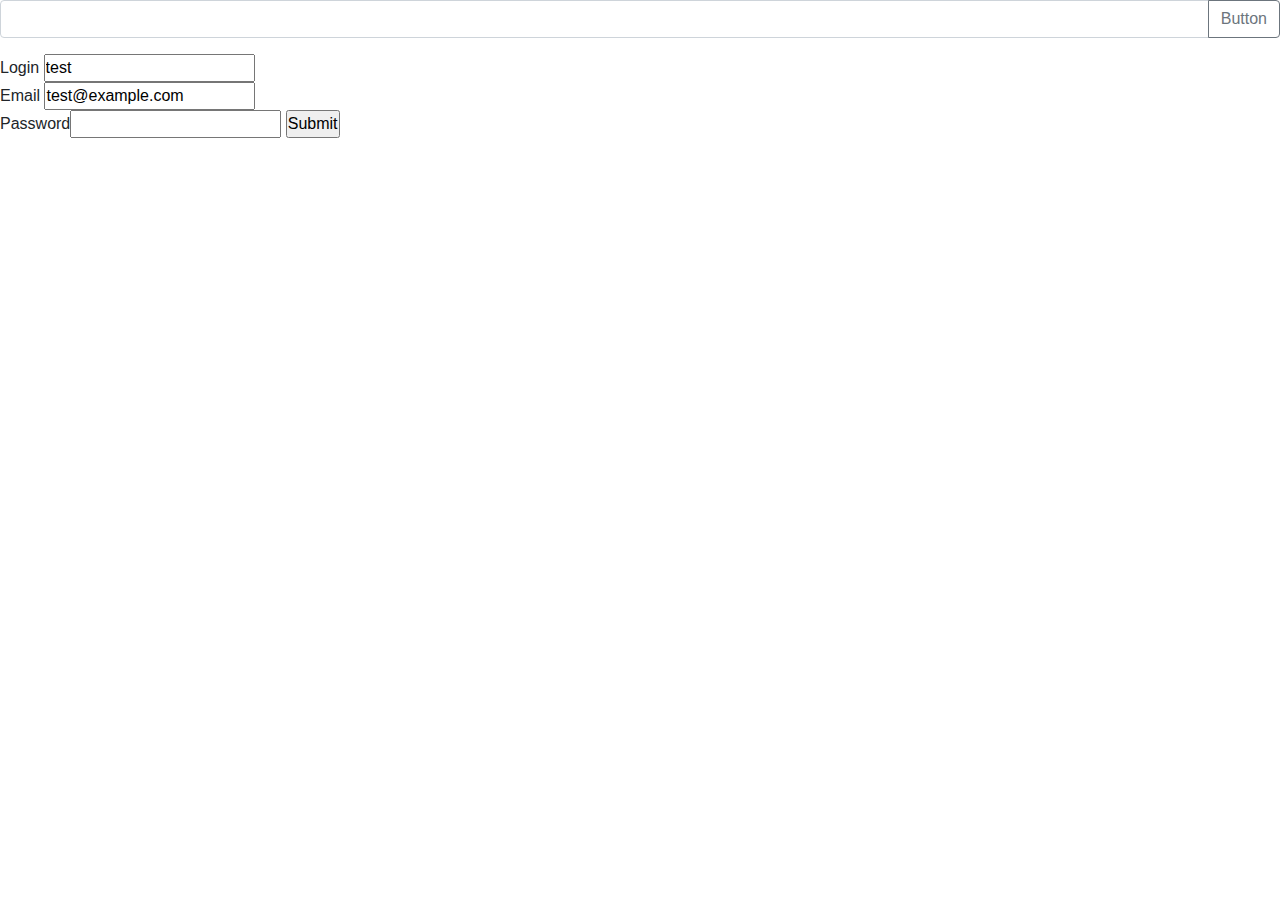
==== src/main/resources/static/templates/index.html @ b654b97f "make possible registration" ====
<!DOCTYPE html>
<html lang="en">
<head>
	<meta charset="UTF-8">
	<title>Sociable</title>
	<link rel="stylesheet" href="../css/style.css">
	<link rel="stylesheet" href="https://stackpath.bootstrapcdn.com/bootstrap/4.3.1/css/bootstrap.min.css" integrity="sha384-ggOyR0iXCbMQv3Xipma34MD+dH/1fQ784/j6cY/iJTQUOhcWr7x9JvoRxT2MZw1T" crossorigin="anonymous">
</head>
<body>
	<form class="form" name="ourForm" onsubmit="return false">
		<div class="input-group mb-3">
		  <input type="text" name="val" class="form-control" placeholder="" aria-label="Recipient's username" aria-describedby="button-addon2">
		  <div class="input-group-append">
		    <button class="btn btn-outline-secondary" type="submit" id="button-addon2">Button</button>
		  </div>
		</div>
	</form>
	<form name="registerForm" onsubmit="return false">
		Login <input type="text" name="username" value="test"><br>
		Email <input type="email" name="email" value="test@example.com"><br>
		Password<input type="password" name="hashPass">
		<input type="submit">
	</form>

	<list-component></list-component>


	<script src="../js/script.js" defer></script>
	<script src="../js/generate.js" defer></script>
	<script src="../js/send.js" defer></script>
	<script src="https://code.jquery.com/jquery-3.3.1.slim.min.js" integrity="sha384-q8i/X+965DzO0rT7abK41JStQIAqVgRVzpbzo5smXKp4YfRvH+8abtTE1Pi6jizo" crossorigin="anonymous"></script>
	<script src="https://cdnjs.cloudflare.com/ajax/libs/popper.js/1.14.7/umd/popper.min.js" integrity="sha384-UO2eT0CpHqdSJQ6hJty5KVphtPhzWj9WO1clHTMGa3JDZwrnQq4sF86dIHNDz0W1" crossorigin="anonymous"></script>
	<script src="https://stackpath.bootstrapcdn.com/bootstrap/4.3.1/js/bootstrap.min.js" integrity="sha384-JjSmVgyd0p3pXB1rRibZUAYoIIy6OrQ6VrjIEaFf/nJGzIxFDsf4x0xIM+B07jRM" crossorigin="anonymous"></script>
</body>
</html>
---- src/main/resources/static/css/style.css ----
* {
	margin: 0;
	padding: 0;
}

body {
	background: red;
}
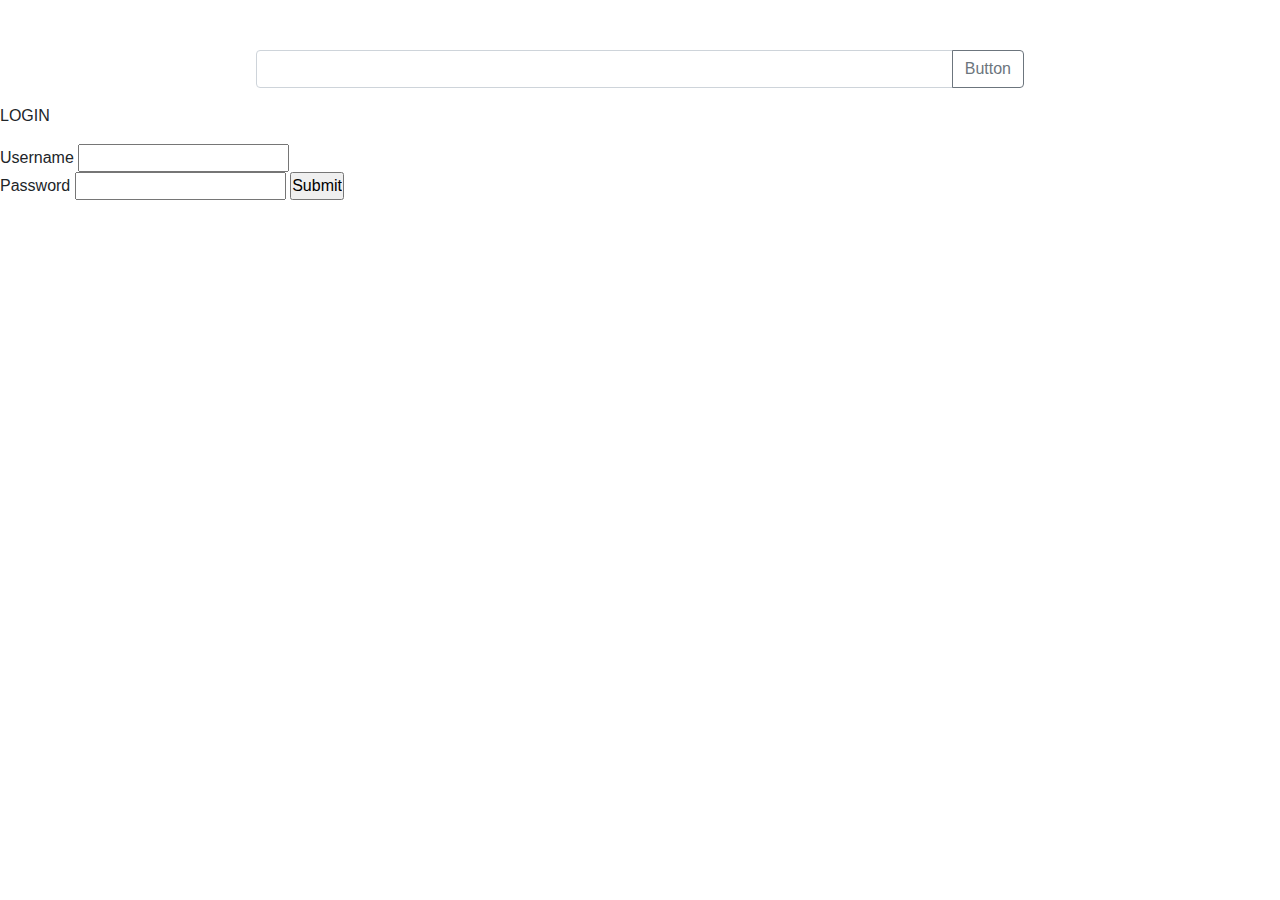
==== commit d5d2b852: "add Login" ====
--- a/src/main/resources/static/templates/index.html
+++ b/src/main/resources/static/templates/index.html
@@ -15,15 +15,19 @@
 		  </div>
 		</div>
 	</form>
-	<form name="registerForm" onsubmit="return false">
-		Login <input type="text" name="username" value="test"><br>
-		Email <input type="email" name="email" value="test@example.com"><br>
-		Password<input type="password" name="hashPass">
+	
+	<form-component></form-component>
+
+	<form name="formLogin" onsubmit="return false">
+		<p>LOGIN</p>
+		Username <input type="text" name="login"><br>
+		Password <input type="password" name="password">
 		<input type="submit">
 	</form>
 
-	<list-component></list-component>
-
+	<div id="list-component__wrapper">
+		<list-component></list-component>
+	</div>
 
 	<script src="../js/script.js" defer></script>
 	<script src="../js/generate.js" defer></script>
--- a/src/main/resources/static/css/style.css
+++ b/src/main/resources/static/css/style.css
@@ -1,8 +1,48 @@
 * {
-	margin: 0;
-	padding: 0;
+  margin: 0;
+  padding: 0;
 }
 
-body {
-	background: red;
-}+.form {
+  width: 60%;
+  margin: auto;
+  padding-top: 50px;
+}
+
+list-component {
+  display: block;
+  width: 30%;
+  margin-left: 20px;
+}
+list-component ul {
+  padding: 10px;
+}
+list-component ul li {
+  margin-top: 10px;
+}
+list-component ul li button {
+  margin-left: 10px;
+  border: 0;
+  padding: 5px;
+  border-radius: 4px;
+  color: white;
+}
+list-component ul li button:first-child {
+  background-color: #1de9b6;
+}
+list-component ul li button:last-child {
+  background-color: #f44336;
+}
+
+form-component form {
+  border: 2px solid red;
+  padding: 5%;
+  width: 50%;
+  margin: 0 auto;
+  border-radius: 20px;
+}
+form-component form input {
+  display: flex;
+}
+
+/*# sourceMappingURL=style.css.map */
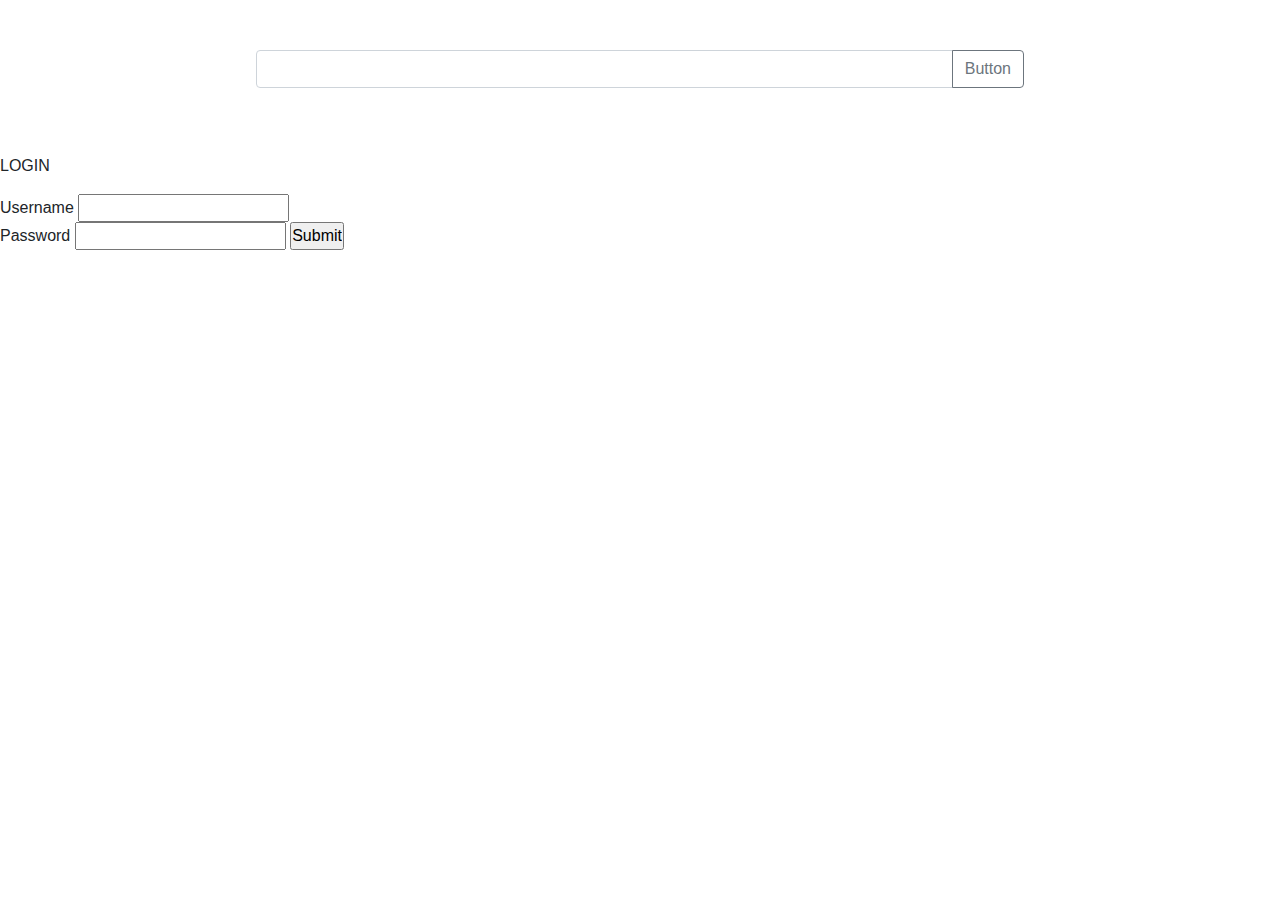
==== commit 6d4c6649: "create separately page form-registration" ====
--- a/src/main/resources/static/templates/index.html
+++ b/src/main/resources/static/templates/index.html
@@ -15,8 +15,6 @@
 		  </div>
 		</div>
 	</form>
-	
-	<form-component></form-component>
 
 	<form name="formLogin" onsubmit="return false">
 		<p>LOGIN</p>
--- a/src/main/resources/static/css/style.css
+++ b/src/main/resources/static/css/style.css
@@ -6,7 +6,7 @@
 .form {
   width: 60%;
   margin: auto;
-  padding-top: 50px;
+  padding: 50px 0px;
 }
 
 list-component {
@@ -19,6 +19,8 @@
 }
 list-component ul li {
   margin-top: 10px;
+  display: flex;
+  justify-content: space-between;
 }
 list-component ul li button {
   margin-left: 10px;
@@ -29,6 +31,7 @@
 }
 list-component ul li button:first-child {
   background-color: #1de9b6;
+  margin-left: 350px;
 }
 list-component ul li button:last-child {
   background-color: #f44336;
@@ -43,6 +46,20 @@
 }
 form-component form input {
   display: flex;
+  margin: 20px;
+  padding: 5px;
+  width: 95%;
+}
+form-component form input[type=submit] {
+  background-color: #2962ff;
+  text-align: center;
+  color: white;
+  display: block;
+  width: 50%;
+  margin: 0 auto;
+  border: 0;
+  border-radius: 10px;
+  outline: none;
 }
 
 /*# sourceMappingURL=style.css.map */
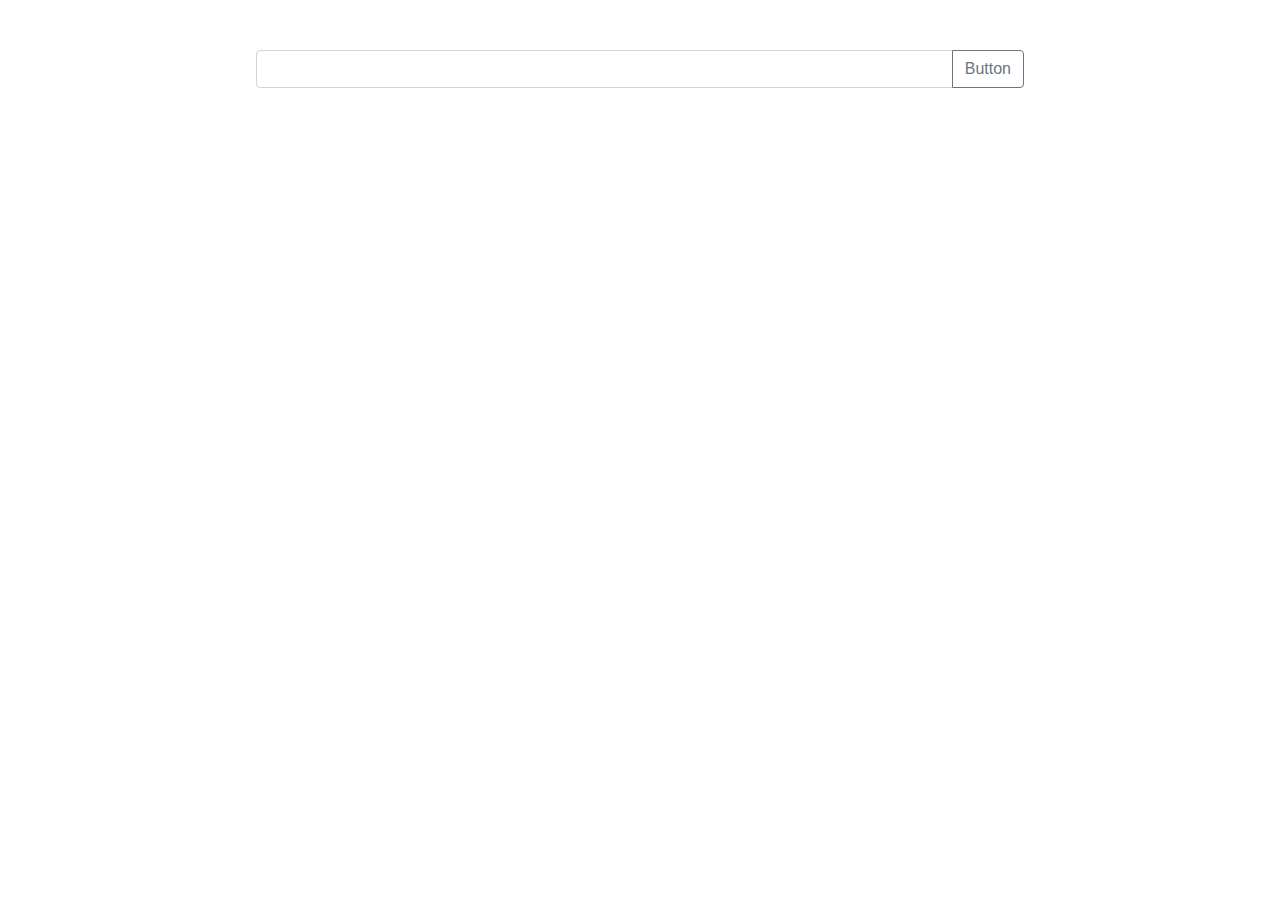
==== commit e8695e76: "Merge remote-tracking branch 'origin/master'" ====
--- a/src/main/resources/static/templates/index.html
+++ b/src/main/resources/static/templates/index.html
@@ -7,6 +7,24 @@
 	<link rel="stylesheet" href="https://stackpath.bootstrapcdn.com/bootstrap/4.3.1/css/bootstrap.min.css" integrity="sha384-ggOyR0iXCbMQv3Xipma34MD+dH/1fQ784/j6cY/iJTQUOhcWr7x9JvoRxT2MZw1T" crossorigin="anonymous">
 </head>
 <body>
+
+	<div class="preloader" id="preloader">
+		<div class="cssload-preloader">
+		<div class="cssload-preloader-box">
+			<div>L</div>		
+			<div>o</div>		
+			<div>a</div>		
+			<div>d</div>		
+			<div>i</div>		
+			<div>n</div>		
+			<div>g</div>		
+			<div>.</div>		
+			<div>.</div>		
+			<div>.</div>
+		</div>
+	</div>
+	</div>
+
 	<form class="form" name="ourForm" onsubmit="return false">
 		<div class="input-group mb-3">
 		  <input type="text" name="val" class="form-control" placeholder="" aria-label="Recipient's username" aria-describedby="button-addon2">
@@ -14,13 +32,6 @@
 		    <button class="btn btn-outline-secondary" type="submit" id="button-addon2">Button</button>
 		  </div>
 		</div>
-	</form>
-
-	<form name="formLogin" onsubmit="return false">
-		<p>LOGIN</p>
-		Username <input type="text" name="login"><br>
-		Password <input type="password" name="password">
-		<input type="submit">
 	</form>
 
 	<div id="list-component__wrapper">
--- a/src/main/resources/static/css/style.css
+++ b/src/main/resources/static/css/style.css
@@ -1,6 +1,17 @@
 * {
   margin: 0;
   padding: 0;
+}
+
+.preloader {
+  width: 100%;
+  height: 100%;
+  display: flex;
+  justify-content: center;
+  align-items: center;
+  position: fixed;
+  z-index: 1;
+  background-color: #fff;
 }
 
 .form {
@@ -29,7 +40,7 @@
   border-radius: 4px;
   color: white;
 }
-list-component ul li button:first-child {
+list-component .buttonUpdate {
   background-color: #1de9b6;
   margin-left: 350px;
 }
@@ -37,29 +48,196 @@
   background-color: #f44336;
 }
 
-form-component form {
-  border: 2px solid red;
-  padding: 5%;
-  width: 50%;
-  margin: 0 auto;
-  border-radius: 20px;
-}
-form-component form input {
-  display: flex;
-  margin: 20px;
-  padding: 5px;
-  width: 95%;
-}
-form-component form input[type=submit] {
-  background-color: #2962ff;
+/* /////////////// Preloader ////////////////// */
+.cssload-preloader {
+  position: absolute;
+  top: 0px;
+  left: 0px;
+  right: 0px;
+  bottom: 0px;
+  z-index: 10;
+}
+
+.cssload-preloader > .cssload-preloader-box {
+  position: absolute;
+  height: 29px;
+  top: 50%;
+  left: 50%;
+  margin: -15px 0 0 -146px;
+  perspective: 195px;
+  -o-perspective: 195px;
+  -ms-perspective: 195px;
+  -webkit-perspective: 195px;
+  -moz-perspective: 195px;
+}
+
+.cssload-preloader .cssload-preloader-box > div {
+  position: relative;
+  width: 29px;
+  height: 29px;
+  background: #cccccc;
+  float: left;
   text-align: center;
+  line-height: 29px;
+  font-family: Verdana;
+  font-size: 19px;
   color: white;
-  display: block;
-  width: 50%;
-  margin: 0 auto;
-  border: 0;
-  border-radius: 10px;
-  outline: none;
+}
+
+.cssload-preloader .cssload-preloader-box > div:nth-child(1) {
+  background: #3366ff;
+  margin-right: 15px;
+  animation: cssload-movement 690ms ease 0ms infinite alternate;
+  -o-animation: cssload-movement 690ms ease 0ms infinite alternate;
+  -ms-animation: cssload-movement 690ms ease 0ms infinite alternate;
+  -webkit-animation: cssload-movement 690ms ease 0ms infinite alternate;
+  -moz-animation: cssload-movement 690ms ease 0ms infinite alternate;
+}
+
+.cssload-preloader .cssload-preloader-box > div:nth-child(2) {
+  background: #3366ff;
+  margin-right: 15px;
+  animation: cssload-movement 690ms ease 86.25ms infinite alternate;
+  -o-animation: cssload-movement 690ms ease 86.25ms infinite alternate;
+  -ms-animation: cssload-movement 690ms ease 86.25ms infinite alternate;
+  -webkit-animation: cssload-movement 690ms ease 86.25ms infinite alternate;
+  -moz-animation: cssload-movement 690ms ease 86.25ms infinite alternate;
+}
+
+.cssload-preloader .cssload-preloader-box > div:nth-child(3) {
+  background: #3366ff;
+  margin-right: 15px;
+  animation: cssload-movement 690ms ease 172.5ms infinite alternate;
+  -o-animation: cssload-movement 690ms ease 172.5ms infinite alternate;
+  -ms-animation: cssload-movement 690ms ease 172.5ms infinite alternate;
+  -webkit-animation: cssload-movement 690ms ease 172.5ms infinite alternate;
+  -moz-animation: cssload-movement 690ms ease 172.5ms infinite alternate;
+}
+
+.cssload-preloader .cssload-preloader-box > div:nth-child(4) {
+  background: #3366ff;
+  margin-right: 15px;
+  animation: cssload-movement 690ms ease 258.75ms infinite alternate;
+  -o-animation: cssload-movement 690ms ease 258.75ms infinite alternate;
+  -ms-animation: cssload-movement 690ms ease 258.75ms infinite alternate;
+  -webkit-animation: cssload-movement 690ms ease 258.75ms infinite alternate;
+  -moz-animation: cssload-movement 690ms ease 258.75ms infinite alternate;
+}
+
+.cssload-preloader .cssload-preloader-box > div:nth-child(5) {
+  background: #3366ff;
+  margin-right: 15px;
+  animation: cssload-movement 690ms ease 345ms infinite alternate;
+  -o-animation: cssload-movement 690ms ease 345ms infinite alternate;
+  -ms-animation: cssload-movement 690ms ease 345ms infinite alternate;
+  -webkit-animation: cssload-movement 690ms ease 345ms infinite alternate;
+  -moz-animation: cssload-movement 690ms ease 345ms infinite alternate;
+}
+
+.cssload-preloader .cssload-preloader-box > div:nth-child(6) {
+  background: #3366ff;
+  margin-right: 15px;
+  animation: cssload-movement 690ms ease 431.25ms infinite alternate;
+  -o-animation: cssload-movement 690ms ease 431.25ms infinite alternate;
+  -ms-animation: cssload-movement 690ms ease 431.25ms infinite alternate;
+  -webkit-animation: cssload-movement 690ms ease 431.25ms infinite alternate;
+  -moz-animation: cssload-movement 690ms ease 431.25ms infinite alternate;
+}
+
+.cssload-preloader .cssload-preloader-box > div:nth-child(7) {
+  background: #3366ff;
+  margin-right: 15px;
+  animation: cssload-movement 690ms ease 517.5ms infinite alternate;
+  -o-animation: cssload-movement 690ms ease 517.5ms infinite alternate;
+  -ms-animation: cssload-movement 690ms ease 517.5ms infinite alternate;
+  -webkit-animation: cssload-movement 690ms ease 517.5ms infinite alternate;
+  -moz-animation: cssload-movement 690ms ease 517.5ms infinite alternate;
+}
+
+.cssload-preloader .cssload-preloader-box > div:nth-child(8) {
+  background: #3366ff;
+  margin-right: 15px;
+  animation: cssload-movement 690ms ease 603.75ms infinite alternate;
+  -o-animation: cssload-movement 690ms ease 603.75ms infinite alternate;
+  -ms-animation: cssload-movement 690ms ease 603.75ms infinite alternate;
+  -webkit-animation: cssload-movement 690ms ease 603.75ms infinite alternate;
+  -moz-animation: cssload-movement 690ms ease 603.75ms infinite alternate;
+}
+
+.cssload-preloader .cssload-preloader-box > div:nth-child(9) {
+  background: #3366ff;
+  margin-right: 15px;
+  animation: cssload-movement 690ms ease 690ms infinite alternate;
+  -o-animation: cssload-movement 690ms ease 690ms infinite alternate;
+  -ms-animation: cssload-movement 690ms ease 690ms infinite alternate;
+  -webkit-animation: cssload-movement 690ms ease 690ms infinite alternate;
+  -moz-animation: cssload-movement 690ms ease 690ms infinite alternate;
+}
+
+.cssload-preloader .cssload-preloader-box > div:nth-child(10) {
+  background: #3366ff;
+  margin-right: 15px;
+  animation: cssload-movement 690ms ease 776.25ms infinite alternate;
+  -o-animation: cssload-movement 690ms ease 776.25ms infinite alternate;
+  -ms-animation: cssload-movement 690ms ease 776.25ms infinite alternate;
+  -webkit-animation: cssload-movement 690ms ease 776.25ms infinite alternate;
+  -moz-animation: cssload-movement 690ms ease 776.25ms infinite alternate;
+}
+
+@keyframes cssload-movement {
+  from {
+    transform: scale(1) translateY(0px) rotateX(0deg);
+    box-shadow: 0 0 0 rgba(0, 0, 0, 0);
+  }
+  to {
+    transform: scale(1.5) translateY(-24px) rotateX(45deg);
+    box-shadow: 0 24px 39px rgba(0, 0, 0, 0.4);
+    background: #3399FF;
+  }
+}
+@-o-keyframes cssload-movement {
+  from {
+    -o-transform: scale(1) translateY(0px) rotateX(0deg);
+    box-shadow: 0 0 0 rgba(0, 0, 0, 0);
+  }
+  to {
+    -o-transform: scale(1.5) translateY(-24px) rotateX(45deg);
+    box-shadow: 0 24px 39px rgba(0, 0, 0, 0.4);
+    background: #3399FF;
+  }
+}
+@-ms-keyframes cssload-movement {
+  from {
+    -ms-transform: scale(1) translateY(0px) rotateX(0deg);
+    box-shadow: 0 0 0 rgba(0, 0, 0, 0);
+  }
+  to {
+    -ms-transform: scale(1.5) translateY(-24px) rotateX(45deg);
+    box-shadow: 0 24px 39px rgba(0, 0, 0, 0.4);
+    background: #3399FF;
+  }
+}
+@-webkit-keyframes cssload-movement {
+  from {
+    -webkit-transform: scale(1) translateY(0px) rotateX(0deg);
+    box-shadow: 0 0 0 rgba(0, 0, 0, 0);
+  }
+  to {
+    -webkit-transform: scale(1.5) translateY(-24px) rotateX(45deg);
+    box-shadow: 0 24px 39px rgba(0, 0, 0, 0.4);
+    background: #3399FF;
+  }
+}
+@-moz-keyframes cssload-movement {
+  from {
+    -moz-transform: scale(1) translateY(0px) rotateX(0deg);
+    box-shadow: 0 0 0 rgba(0, 0, 0, 0);
+  }
+  to {
+    -moz-transform: scale(1.5) translateY(-24px) rotateX(45deg);
+    box-shadow: 0 24px 39px rgba(0, 0, 0, 0.4);
+    background: #3399FF;
+  }
 }
 
 /*# sourceMappingURL=style.css.map */
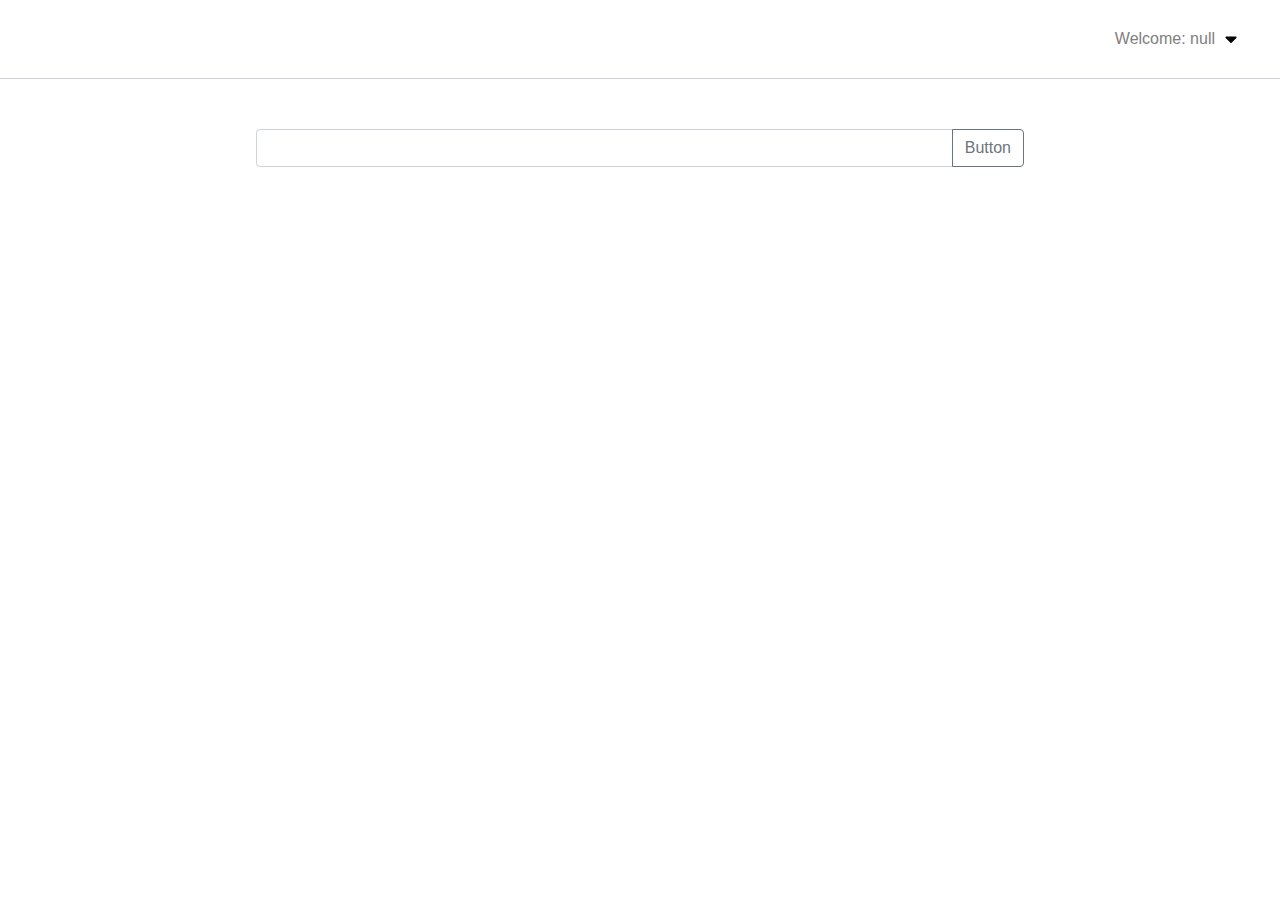
==== commit 2edb4e6c: "upgrade Dropdown menu" ====
--- a/src/main/resources/static/templates/index.html
+++ b/src/main/resources/static/templates/index.html
@@ -5,27 +5,29 @@
 	<title>Sociable</title>
 	<link rel="stylesheet" href="../css/style.css">
 	<link rel="stylesheet" href="https://stackpath.bootstrapcdn.com/bootstrap/4.3.1/css/bootstrap.min.css" integrity="sha384-ggOyR0iXCbMQv3Xipma34MD+dH/1fQ784/j6cY/iJTQUOhcWr7x9JvoRxT2MZw1T" crossorigin="anonymous">
+	<link rel="stylesheet" href="https://fonticons-free-fonticons.netdna-ssl.com/kits/349cfdf6/publications/95876/woff2.css">
 </head>
 <body>
+	<div class="menu">
+		<div class="logo">
+			<img src="../css/img/Logo.png" alt="">
+		</div>	
 
-	<div class="preloader" id="preloader">
-		<div class="cssload-preloader">
-		<div class="cssload-preloader-box">
-			<div>L</div>		
-			<div>o</div>		
-			<div>a</div>		
-			<div>d</div>		
-			<div>i</div>		
-			<div>n</div>		
-			<div>g</div>		
-			<div>.</div>		
-			<div>.</div>		
-			<div>.</div>
+		<div class="dropdown">
+		  <button class="btn btn-secondary" type="button" id="dropdownMenuButton" data-toggle="dropdown" aria-haspopup="true" aria-expanded="false">
+		    <div class="user" id="user">
+				<img src="../css/img/user.png" alt="">
+			</div>
+		  </button>
+		  <div class="dropdown-menu" aria-labelledby="dropdownMenuButton">
+		    <a class="dropdown-item" href="#"><img src="../css/img/settings.png" alt="">Settings</a>
+		    <a class="dropdown-item" href="/reg"><img src="../css/img/logout.png" alt="">Logout</a>
+		  </div>
 		</div>
-	</div>
+		
 	</div>
 
-	<form class="form" name="ourForm" onsubmit="return false">
+	<form class="form" name="ourForm" onsubmit="return false" id="form">
 		<div class="input-group mb-3">
 		  <input type="text" name="val" class="form-control" placeholder="" aria-label="Recipient's username" aria-describedby="button-addon2">
 		  <div class="input-group-append">
@@ -34,10 +36,49 @@
 		</div>
 	</form>
 
+	<div id="container">
+	  <div class="bubbles">
+	    <div class="bubble">
+	      <div class="circle"></div>
+	    </div>
+	    <div class="bubble">
+	      <div class="circle"></div>
+	    </div>
+	    <div class="bubble">
+	      <div class="circle"></div>
+	    </div>
+	    <div class="bubble">
+	      <div class="circle"></div>
+	    </div>
+	    <div class="bubble">
+	      <div class="circle"></div>
+	    </div>
+	    <div class="bubble">
+	      <div class="circle"></div>
+	    </div>
+	    <div class="bubble">
+	      <div class="circle"></div>
+	    </div>
+	    <div class="bubble">
+	      <div class="circle"></div>
+	    </div>
+	    <div class="bubble">
+	      <div class="circle"></div>
+	    </div>
+	    <div class="bubble">
+	      <div class="circle"></div>
+	    </div>
+	  </div>
+	</div>
+
 	<div id="list-component__wrapper">
 		<list-component></list-component>
 	</div>
 
+	<chat-component></chat-component>
+
+	<script src="https://cdn.jsdelivr.net/npm/sockjs-client@1/dist/sockjs.min.js"></script>
+	<script src="https://cdnjs.cloudflare.com/ajax/libs/stomp.js/2.3.3/stomp.min.js"></script>
 	<script src="../js/script.js" defer></script>
 	<script src="../js/generate.js" defer></script>
 	<script src="../js/send.js" defer></script>
--- a/src/main/resources/static/css/style.css
+++ b/src/main/resources/static/css/style.css
@@ -3,35 +3,95 @@
   padding: 0;
 }
 
-.preloader {
+.menu {
   width: 100%;
-  height: 100%;
-  display: flex;
-  justify-content: center;
-  align-items: center;
-  position: fixed;
-  z-index: 1;
-  background-color: #fff;
+  border-bottom: 1px solid #ced4da;
+  display: flex;
+  justify-content: space-between;
+  padding: 20px 30px;
+}
+.menu .logo img {
+  width: 50px;
+}
+
+.user {
+  display: flex;
+  justify-content: flex-end;
+  align-items: center;
+}
+.user img {
+  width: 30px;
+  margin-right: 10px;
+}
+.user .dropdownArrow {
+  width: 12px;
+  margin-left: 10px;
+  margin-right: 0px !important;
+}
+.user span {
+  display: flex;
+}
+
+.show .user .dropdownArrow {
+  transform: rotate(180deg);
+  transition: 1s;
+}
+
+.dropdown:hover {
+  -webkit-box-shadow: 5px 5px 5px 0px #6c757d;
+  -moz-box-shadow: 5px 5px 5px 0px #6c757d;
+  box-shadow: 5px 5px 5px 0px #6c757d;
+  transition: 1s;
+  border: 1px solid #6c757d;
+}
+
+.dropdown-item img {
+  margin-right: 10px;
+  align-self: center;
+}
+
+.dropdown-menu {
+  width: 100%;
+}
+
+.btn-secondary {
+  color: gray !important;
+  background-color: white !important;
+  border-color: white !important;
 }
 
 .form {
   width: 60%;
   margin: auto;
   padding: 50px 0px;
+  display: none;
 }
 
 list-component {
-  display: block;
-  width: 30%;
-  margin-left: 20px;
+  display: -webkit-flex;
+  display: -moz-flex;
+  display: -ms-flex;
+  display: -o-flex;
+  display: flex;
+  justify-content: center;
+  align-items: center;
 }
 list-component ul {
   padding: 10px;
+  width: 50%;
 }
 list-component ul li {
   margin-top: 10px;
-  display: flex;
-  justify-content: space-between;
+  display: -webkit-flex !important;
+  display: -moz-flex !important;
+  display: -ms-flex !important;
+  display: -o-flex !important;
+  display: flex !important;
+  justify-content: space-between !important;
+  align-items: center;
+}
+list-component ul li .form-control {
+  width: 75%;
 }
 list-component ul li button {
   margin-left: 10px;
@@ -42,202 +102,168 @@
 }
 list-component .buttonUpdate {
   background-color: #1de9b6;
-  margin-left: 350px;
 }
 list-component ul li button:last-child {
   background-color: #f44336;
 }
 
+.chat_wrapper {
+  width: 50px;
+  height: 50px;
+  border-radius: 50%;
+  background: #f44336;
+  position: absolute;
+  right: 30px;
+  bottom: 30px;
+  display: -webkit-flex;
+  display: -moz-flex;
+  display: -ms-flex;
+  display: -o-flex;
+  display: flex;
+  justify-content: center;
+  align-items: center;
+  cursor: pointer;
+  transform: scale(0.8);
+  transition: all 0.2s;
+  animation: pulse 10s infinite;
+}
+
+.chat_wrapper img {
+  width: 30px;
+  z-index: 2;
+}
+
+.chat_wrapper:hover {
+  transform: scale(1);
+}
+
+@keyframes pulse {
+  0% {
+    transform: scale(0.8);
+  }
+  50% {
+    transform: scale(0.9);
+  }
+  100% {
+    transform: scale(0.8);
+  }
+}
+.chat_wrapper__block {
+  z-index: 2;
+  background-color: #fff;
+  background-clip: padding-box;
+  /*border: 1px solid rgba(0,0,0,.2);*/
+  border-radius: 0.4rem;
+  height: 500px;
+  width: 300px;
+  /*transform: translateY(10px);*/
+  bottom: -20px;
+  right: 100px;
+  opacity: 0;
+  position: fixed;
+  transition: all ease-in-out 0.2s;
+}
+
+.chat_wrapper__block.chat_wrapper__block__open {
+  /*transform: translateY(-10px);*/
+  bottom: 20px;
+  opacity: 1;
+}
+
+.chat_wrapper__block .spinner-border.text-danger {
+  position: absolute;
+  top: 45%;
+  left: 45%;
+}
+
+.chat_wrapper__block .form-control {
+  width: 64%;
+  display: initial !important;
+}
+
+.chat_wrapper__block .btn.btn-danger {
+  display: initial !important;
+  vertical-align: baseline;
+}
+
+.chat_wrapper__block .chat-items {
+  margin: 10px 5px;
+  padding: 5px 15px;
+  font-family: 14px;
+  width: max-content;
+  max-width: 60%;
+  color: #26383c;
+  background: #d4f1fe;
+  border-radius: 20px;
+  position: relative;
+}
+
+.chat_wrapper__block .chat-items .chat-items__date {
+  position: absolute;
+  bottom: 0;
+  right: -30px;
+  font-size: 11px;
+}
+
 /* /////////////// Preloader ////////////////// */
-.cssload-preloader {
-  position: absolute;
-  top: 0px;
-  left: 0px;
-  right: 0px;
-  bottom: 0px;
-  z-index: 10;
-}
-
-.cssload-preloader > .cssload-preloader-box {
-  position: absolute;
-  height: 29px;
-  top: 50%;
-  left: 50%;
-  margin: -15px 0 0 -146px;
-  perspective: 195px;
-  -o-perspective: 195px;
-  -ms-perspective: 195px;
-  -webkit-perspective: 195px;
-  -moz-perspective: 195px;
-}
-
-.cssload-preloader .cssload-preloader-box > div {
+#container {
+  width: 100%;
+  height: 100%;
+  display: flex;
+  justify-content: center;
+  align-items: center;
+  position: fixed;
+  z-index: 1;
+  background-color: #fff;
+}
+
+.bubbles {
+  margin-top: 50px;
   position: relative;
-  width: 29px;
-  height: 29px;
-  background: #cccccc;
-  float: left;
-  text-align: center;
-  line-height: 29px;
-  font-family: Verdana;
-  font-size: 19px;
-  color: white;
-}
-
-.cssload-preloader .cssload-preloader-box > div:nth-child(1) {
-  background: #3366ff;
-  margin-right: 15px;
-  animation: cssload-movement 690ms ease 0ms infinite alternate;
-  -o-animation: cssload-movement 690ms ease 0ms infinite alternate;
-  -ms-animation: cssload-movement 690ms ease 0ms infinite alternate;
-  -webkit-animation: cssload-movement 690ms ease 0ms infinite alternate;
-  -moz-animation: cssload-movement 690ms ease 0ms infinite alternate;
-}
-
-.cssload-preloader .cssload-preloader-box > div:nth-child(2) {
-  background: #3366ff;
-  margin-right: 15px;
-  animation: cssload-movement 690ms ease 86.25ms infinite alternate;
-  -o-animation: cssload-movement 690ms ease 86.25ms infinite alternate;
-  -ms-animation: cssload-movement 690ms ease 86.25ms infinite alternate;
-  -webkit-animation: cssload-movement 690ms ease 86.25ms infinite alternate;
-  -moz-animation: cssload-movement 690ms ease 86.25ms infinite alternate;
-}
-
-.cssload-preloader .cssload-preloader-box > div:nth-child(3) {
-  background: #3366ff;
-  margin-right: 15px;
-  animation: cssload-movement 690ms ease 172.5ms infinite alternate;
-  -o-animation: cssload-movement 690ms ease 172.5ms infinite alternate;
-  -ms-animation: cssload-movement 690ms ease 172.5ms infinite alternate;
-  -webkit-animation: cssload-movement 690ms ease 172.5ms infinite alternate;
-  -moz-animation: cssload-movement 690ms ease 172.5ms infinite alternate;
-}
-
-.cssload-preloader .cssload-preloader-box > div:nth-child(4) {
-  background: #3366ff;
-  margin-right: 15px;
-  animation: cssload-movement 690ms ease 258.75ms infinite alternate;
-  -o-animation: cssload-movement 690ms ease 258.75ms infinite alternate;
-  -ms-animation: cssload-movement 690ms ease 258.75ms infinite alternate;
-  -webkit-animation: cssload-movement 690ms ease 258.75ms infinite alternate;
-  -moz-animation: cssload-movement 690ms ease 258.75ms infinite alternate;
-}
-
-.cssload-preloader .cssload-preloader-box > div:nth-child(5) {
-  background: #3366ff;
-  margin-right: 15px;
-  animation: cssload-movement 690ms ease 345ms infinite alternate;
-  -o-animation: cssload-movement 690ms ease 345ms infinite alternate;
-  -ms-animation: cssload-movement 690ms ease 345ms infinite alternate;
-  -webkit-animation: cssload-movement 690ms ease 345ms infinite alternate;
-  -moz-animation: cssload-movement 690ms ease 345ms infinite alternate;
-}
-
-.cssload-preloader .cssload-preloader-box > div:nth-child(6) {
-  background: #3366ff;
-  margin-right: 15px;
-  animation: cssload-movement 690ms ease 431.25ms infinite alternate;
-  -o-animation: cssload-movement 690ms ease 431.25ms infinite alternate;
-  -ms-animation: cssload-movement 690ms ease 431.25ms infinite alternate;
-  -webkit-animation: cssload-movement 690ms ease 431.25ms infinite alternate;
-  -moz-animation: cssload-movement 690ms ease 431.25ms infinite alternate;
-}
-
-.cssload-preloader .cssload-preloader-box > div:nth-child(7) {
-  background: #3366ff;
-  margin-right: 15px;
-  animation: cssload-movement 690ms ease 517.5ms infinite alternate;
-  -o-animation: cssload-movement 690ms ease 517.5ms infinite alternate;
-  -ms-animation: cssload-movement 690ms ease 517.5ms infinite alternate;
-  -webkit-animation: cssload-movement 690ms ease 517.5ms infinite alternate;
-  -moz-animation: cssload-movement 690ms ease 517.5ms infinite alternate;
-}
-
-.cssload-preloader .cssload-preloader-box > div:nth-child(8) {
-  background: #3366ff;
-  margin-right: 15px;
-  animation: cssload-movement 690ms ease 603.75ms infinite alternate;
-  -o-animation: cssload-movement 690ms ease 603.75ms infinite alternate;
-  -ms-animation: cssload-movement 690ms ease 603.75ms infinite alternate;
-  -webkit-animation: cssload-movement 690ms ease 603.75ms infinite alternate;
-  -moz-animation: cssload-movement 690ms ease 603.75ms infinite alternate;
-}
-
-.cssload-preloader .cssload-preloader-box > div:nth-child(9) {
-  background: #3366ff;
-  margin-right: 15px;
-  animation: cssload-movement 690ms ease 690ms infinite alternate;
-  -o-animation: cssload-movement 690ms ease 690ms infinite alternate;
-  -ms-animation: cssload-movement 690ms ease 690ms infinite alternate;
-  -webkit-animation: cssload-movement 690ms ease 690ms infinite alternate;
-  -moz-animation: cssload-movement 690ms ease 690ms infinite alternate;
-}
-
-.cssload-preloader .cssload-preloader-box > div:nth-child(10) {
-  background: #3366ff;
-  margin-right: 15px;
-  animation: cssload-movement 690ms ease 776.25ms infinite alternate;
-  -o-animation: cssload-movement 690ms ease 776.25ms infinite alternate;
-  -ms-animation: cssload-movement 690ms ease 776.25ms infinite alternate;
-  -webkit-animation: cssload-movement 690ms ease 776.25ms infinite alternate;
-  -moz-animation: cssload-movement 690ms ease 776.25ms infinite alternate;
-}
-
-@keyframes cssload-movement {
-  from {
-    transform: scale(1) translateY(0px) rotateX(0deg);
-    box-shadow: 0 0 0 rgba(0, 0, 0, 0);
-  }
-  to {
-    transform: scale(1.5) translateY(-24px) rotateX(45deg);
-    box-shadow: 0 24px 39px rgba(0, 0, 0, 0.4);
-    background: #3399FF;
-  }
-}
-@-o-keyframes cssload-movement {
-  from {
-    -o-transform: scale(1) translateY(0px) rotateX(0deg);
-    box-shadow: 0 0 0 rgba(0, 0, 0, 0);
-  }
-  to {
-    -o-transform: scale(1.5) translateY(-24px) rotateX(45deg);
-    box-shadow: 0 24px 39px rgba(0, 0, 0, 0.4);
-    background: #3399FF;
-  }
-}
-@-ms-keyframes cssload-movement {
-  from {
-    -ms-transform: scale(1) translateY(0px) rotateX(0deg);
-    box-shadow: 0 0 0 rgba(0, 0, 0, 0);
-  }
-  to {
-    -ms-transform: scale(1.5) translateY(-24px) rotateX(45deg);
-    box-shadow: 0 24px 39px rgba(0, 0, 0, 0.4);
-    background: #3399FF;
-  }
-}
-@-webkit-keyframes cssload-movement {
-  from {
-    -webkit-transform: scale(1) translateY(0px) rotateX(0deg);
-    box-shadow: 0 0 0 rgba(0, 0, 0, 0);
-  }
-  to {
-    -webkit-transform: scale(1.5) translateY(-24px) rotateX(45deg);
-    box-shadow: 0 24px 39px rgba(0, 0, 0, 0.4);
-    background: #3399FF;
-  }
-}
-@-moz-keyframes cssload-movement {
-  from {
-    -moz-transform: scale(1) translateY(0px) rotateX(0deg);
-    box-shadow: 0 0 0 rgba(0, 0, 0, 0);
-  }
-  to {
-    -moz-transform: scale(1.5) translateY(-24px) rotateX(45deg);
-    box-shadow: 0 24px 39px rgba(0, 0, 0, 0.4);
-    background: #3399FF;
-  }
+}
+
+.bubble {
+  display: inline-block;
+  padding: 0px 5px;
+}
+.bubble:nth-of-type(1) .circle {
+  animation-delay: 0.1s;
+}
+.bubble:nth-of-type(2) .circle {
+  animation-delay: 0.2s;
+}
+.bubble:nth-of-type(3) .circle {
+  animation-delay: 0.3s;
+}
+.bubble:nth-of-type(4) .circle {
+  animation-delay: 0.4s;
+}
+.bubble:nth-of-type(5) .circle {
+  animation-delay: 0.5s;
+}
+.bubble:nth-of-type(6) .circle {
+  animation-delay: 0.6s;
+}
+.bubble:nth-of-type(7) .circle {
+  animation-delay: 0.7s;
+}
+.bubble:nth-of-type(8) .circle {
+  animation-delay: 0.8s;
+}
+.bubble:nth-of-type(9) .circle {
+  animation-delay: 0.9s;
+}
+.bubble:nth-of-type(10) .circle {
+  animation-delay: 1s;
+}
+
+.bubble .circle {
+  width: 25px;
+  height: 25px;
+  border-radius: 50%;
+  background: red;
+  animation: pulse 1.5s infinite;
+  box-shadow: 0px 0px 8px rgba(0, 0, 0, 0.5);
 }
 
 /*# sourceMappingURL=style.css.map */
